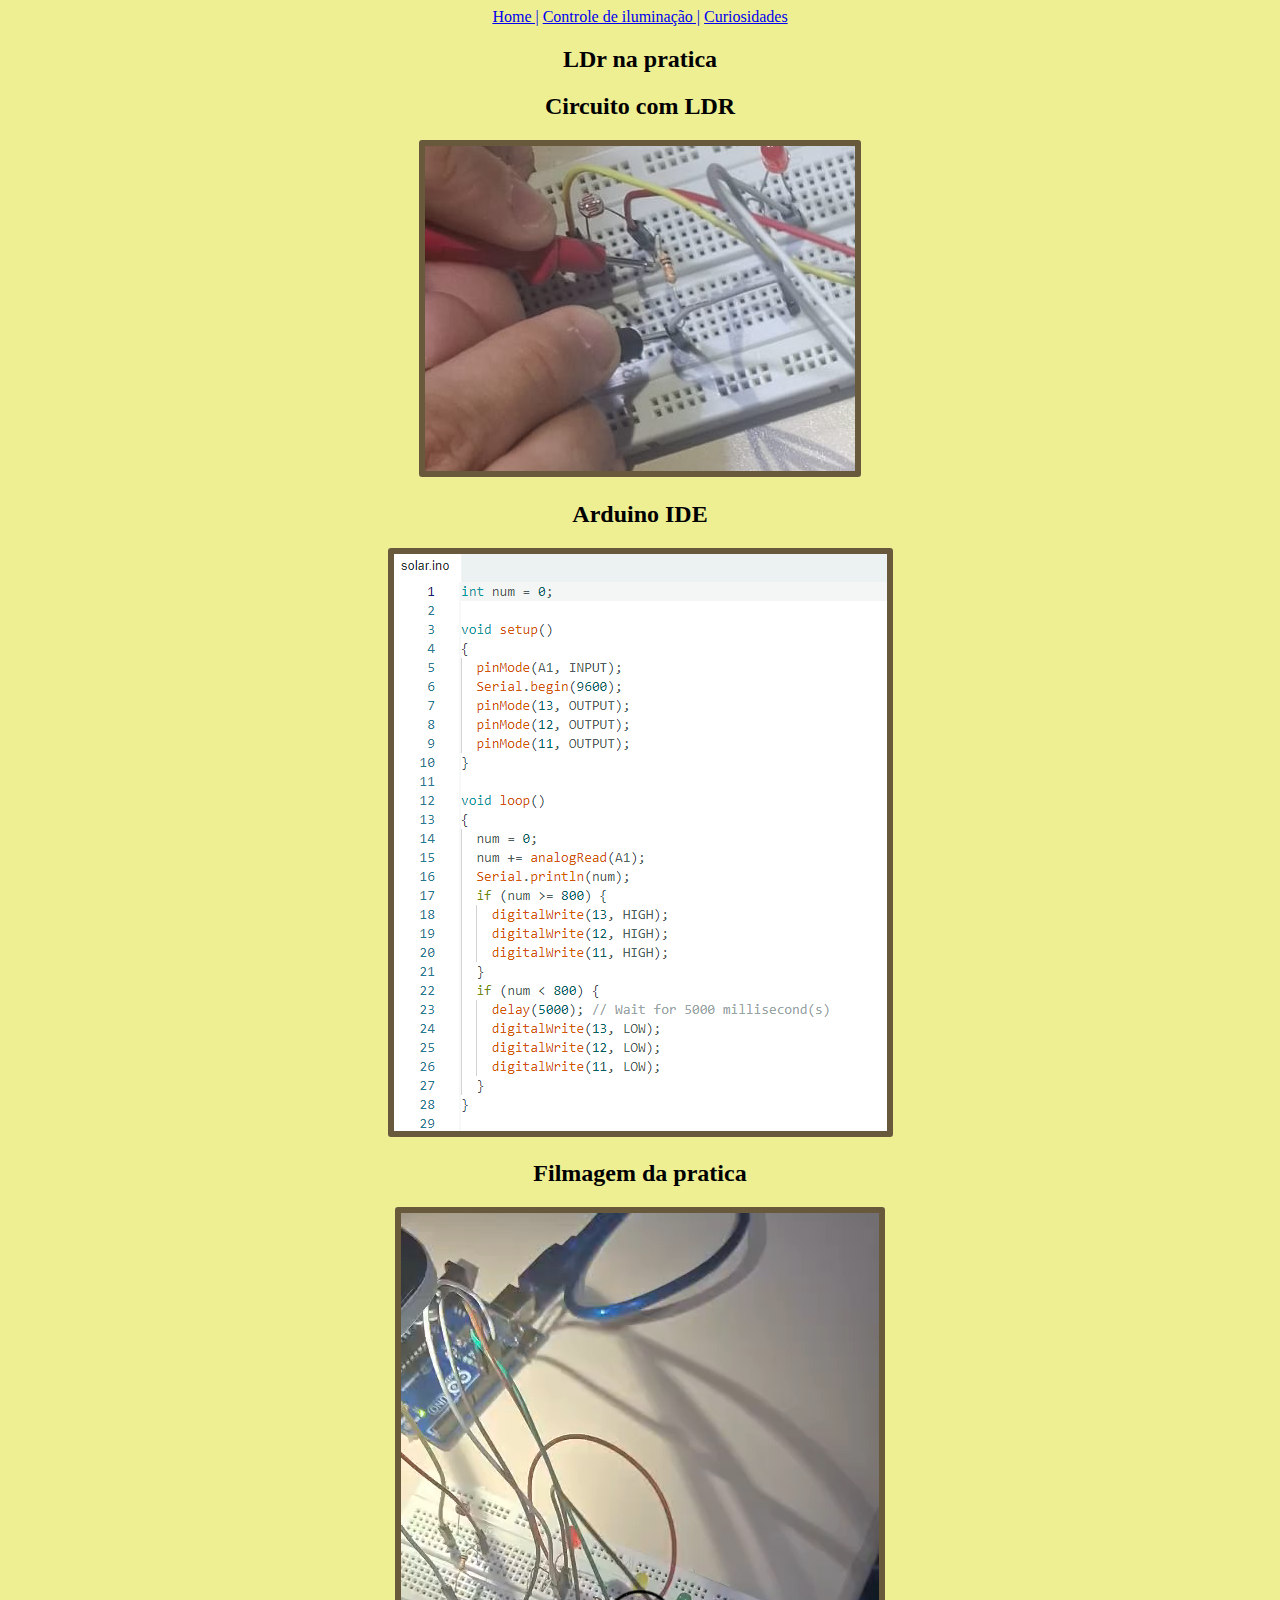
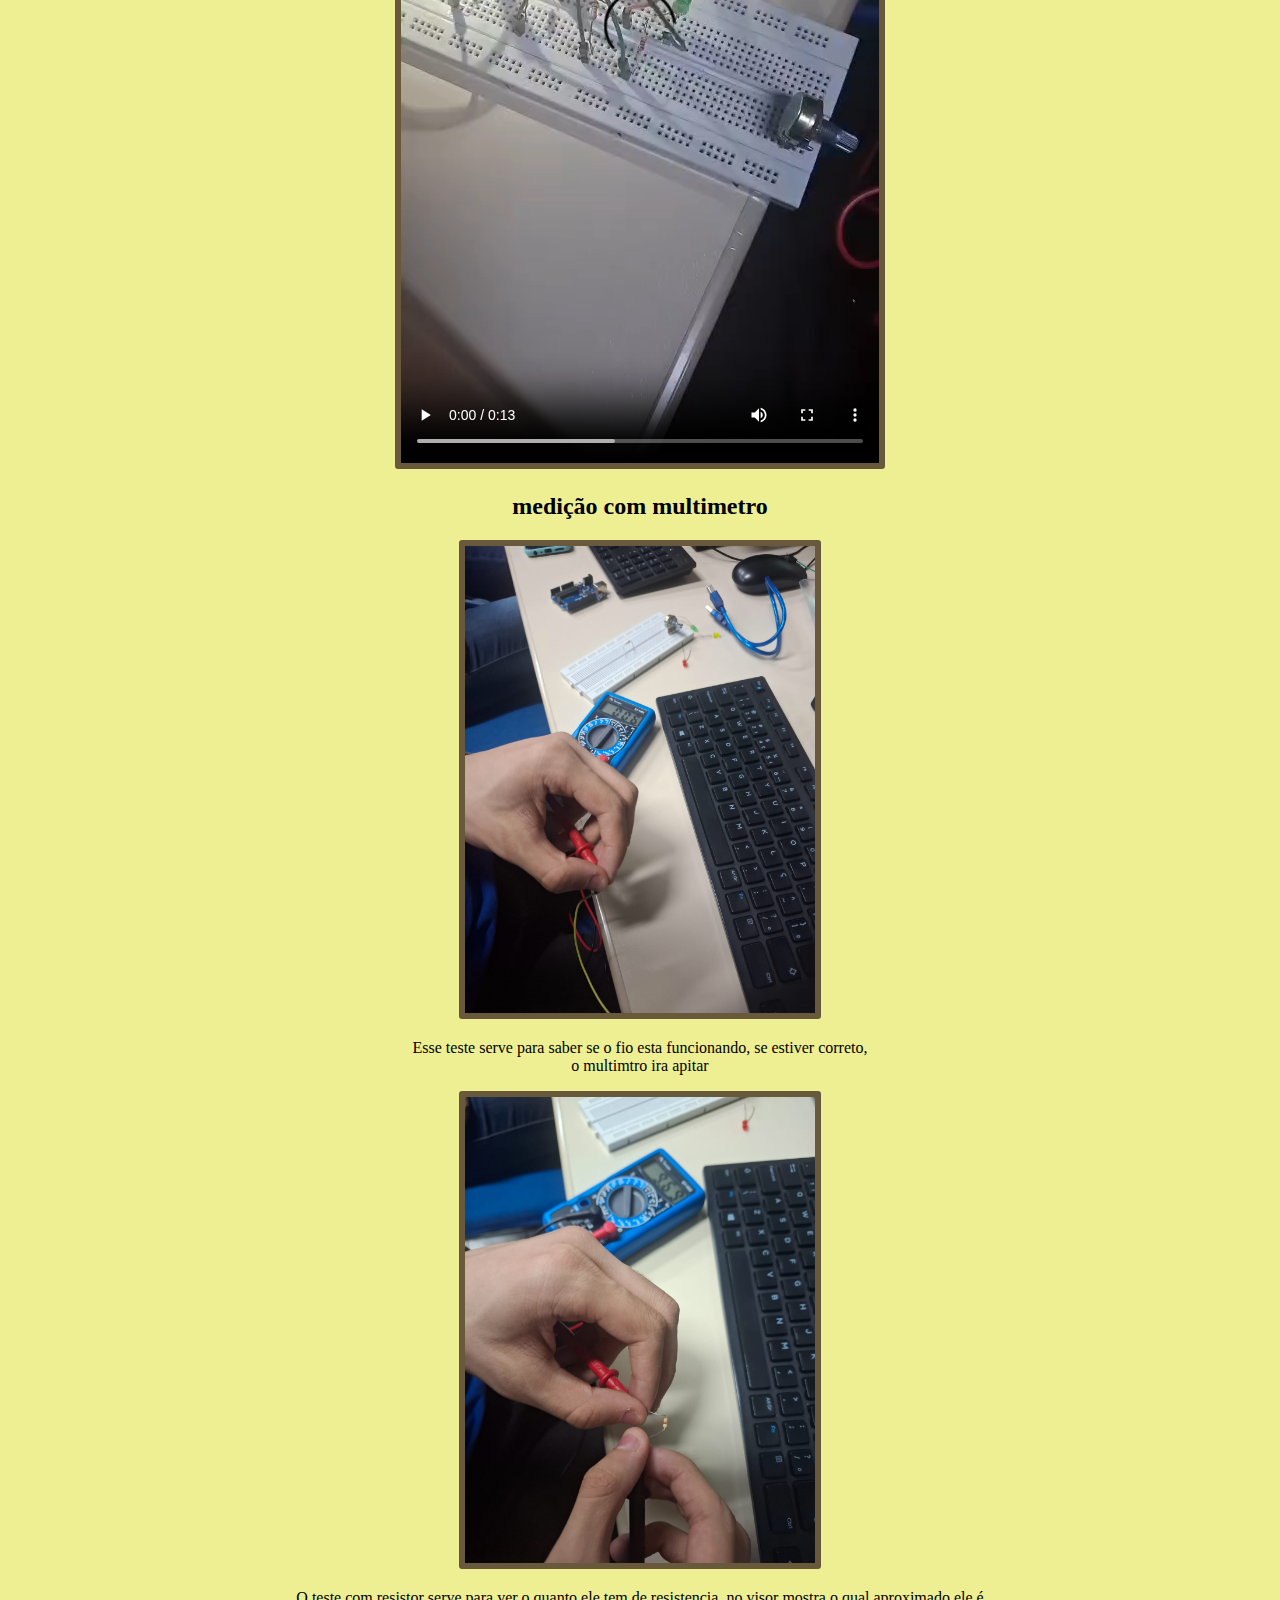
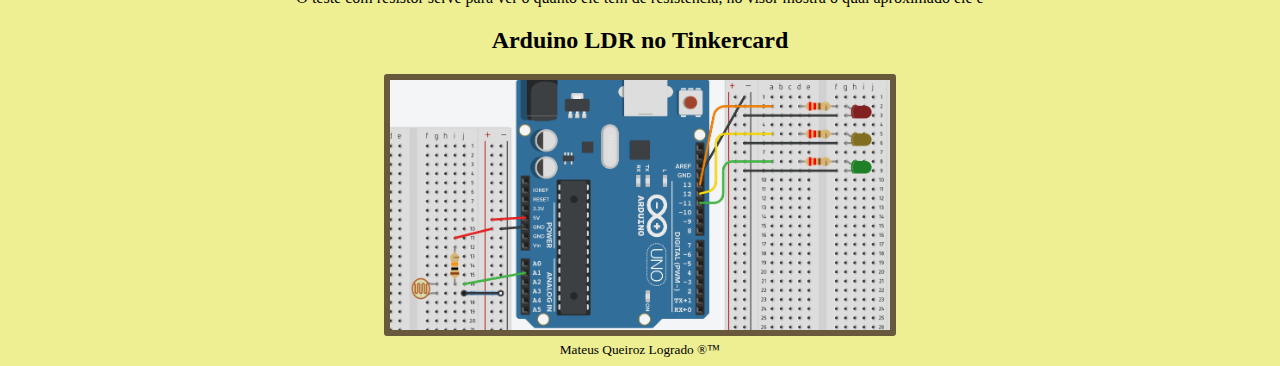
==== iluminacao.html @ 903f77f5 "niko" ====
<!DOCTYPE html>
<html lang="pt-BR">
<head>
    <meta charset="UTF-8">
    <meta name="viewport" content="width=device-width, initial-scale=1.0">
    <link rel="stylesheet" href="style.css">
    <title>iluminação</title>
</head>
<body>
    <header>
        <nav>
            <a href="./index.html">Home |</a>
            <a href="./iluminacao.html">Controle de iluminação |</a>
            <a href="./ldr.html">Curiosidades</a>
        </nav>
    </header>
    <main>
        <h2>LDr na pratica</h2>
        <article>
            <h2>Circuito com LDR</h2>
            <img src="./img/circuito.png" alt="">
        </article>
        <article>
            <h2>Arduino IDE</h2>
            <img src="./img/IDE.png" alt="">
        </article>
        <article>
            <h2>Filmagem da pratica</h2>
            <video controls>
                <source src="./img/teste_video.mp4">
            </video>
        </article>
        <article>
            <h2>medição com multimetro</h2>
            <img src="./img/testando_fio.jpg" alt="" width="350px">
            <p>Esse teste serve para saber se o fio esta funcionando, se estiver correto, <br> o multimtro ira apitar</p>
            <img src="./img/testtando_ressitor.jpg" alt="" width="350px">
            <p>O teste com resistor serve para ver o quanto ele tem de resistencia, no visor mostra o qual aproximado ele é</p>
        </article>
        <article>
            <h2>Arduino LDR no Tinkercard</h2>
            <img src="./img/solar_tinker.png" alt="" width="500px">
        </article>
    </main>
    <footer>
        <small>Mateus Queiroz Logrado &reg;&trade;</small>
    </footer>
</body>
</html>
---- style.css ----
body{
    text-align: center;
    background-color: rgb(238, 238, 146);
}

img, iframe, video{
    border: 6px solid rgb(104, 89, 61);
    border-radius: 3px;
}
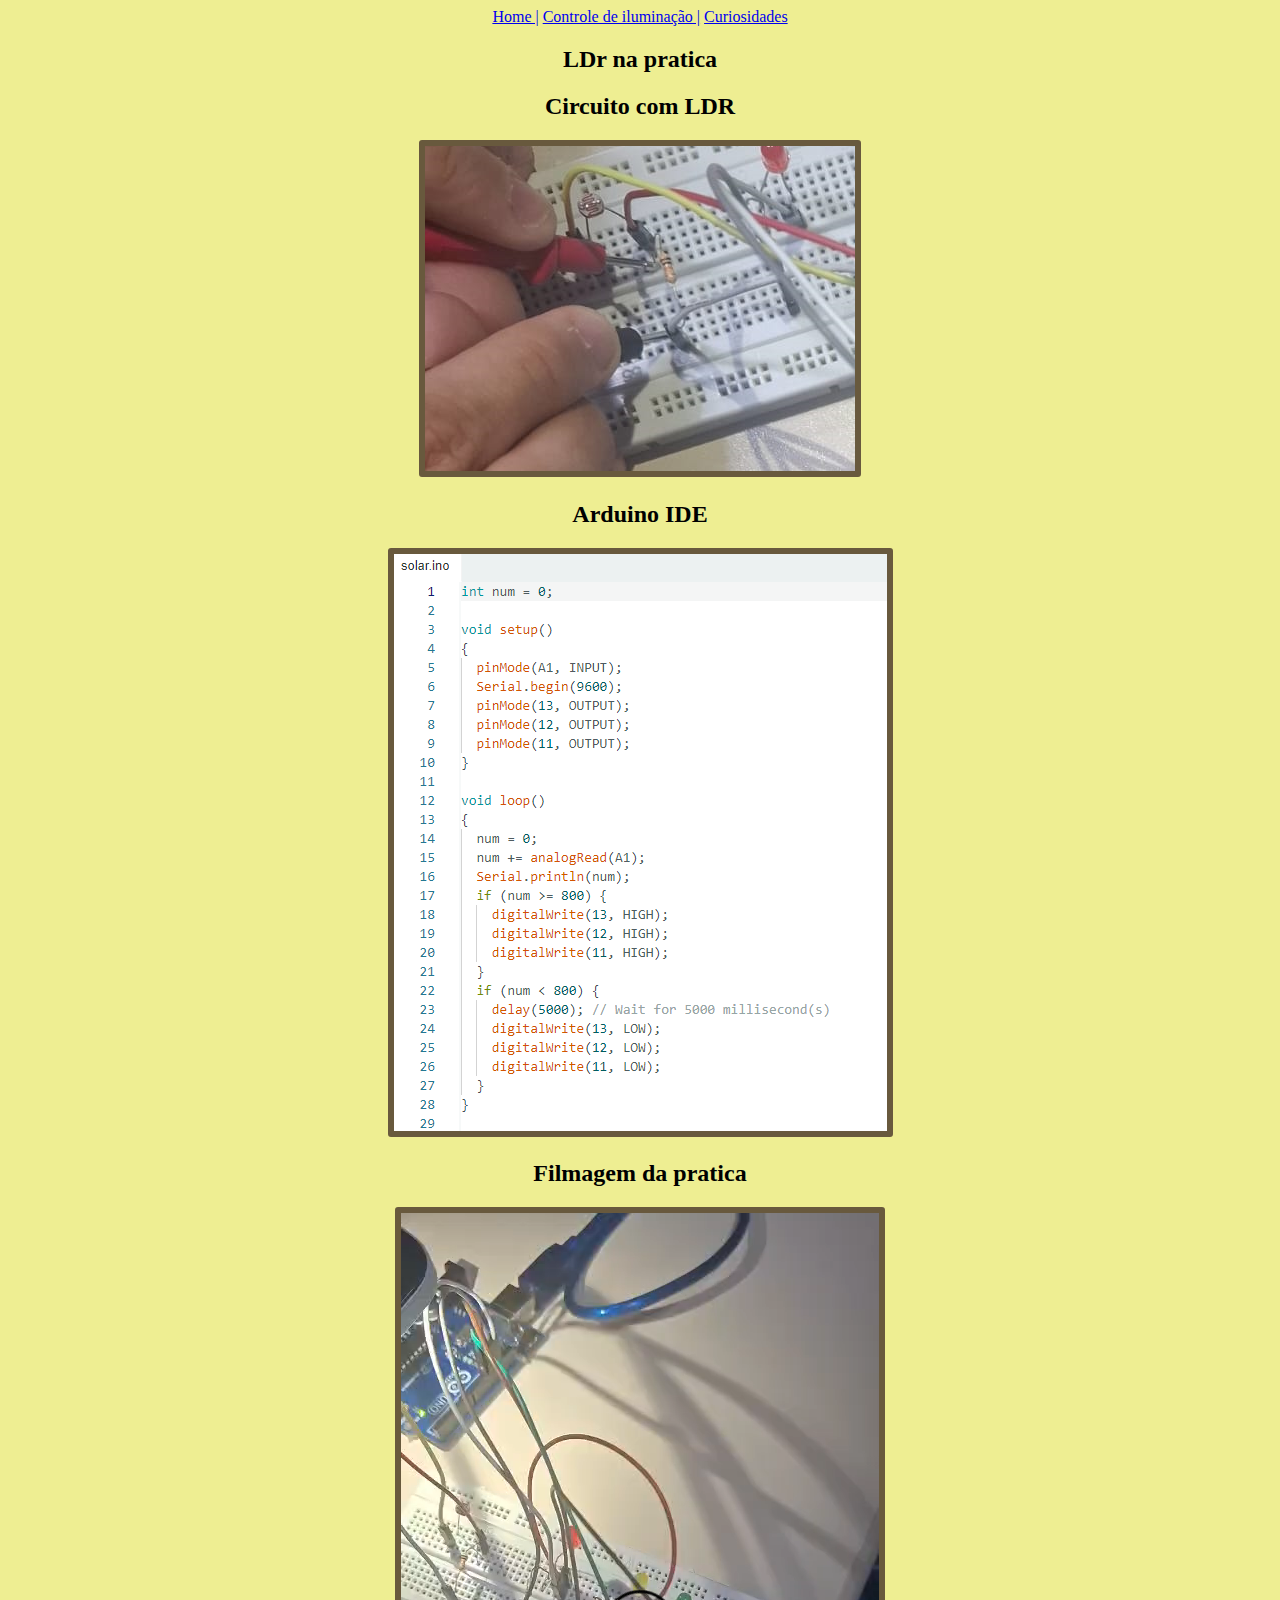
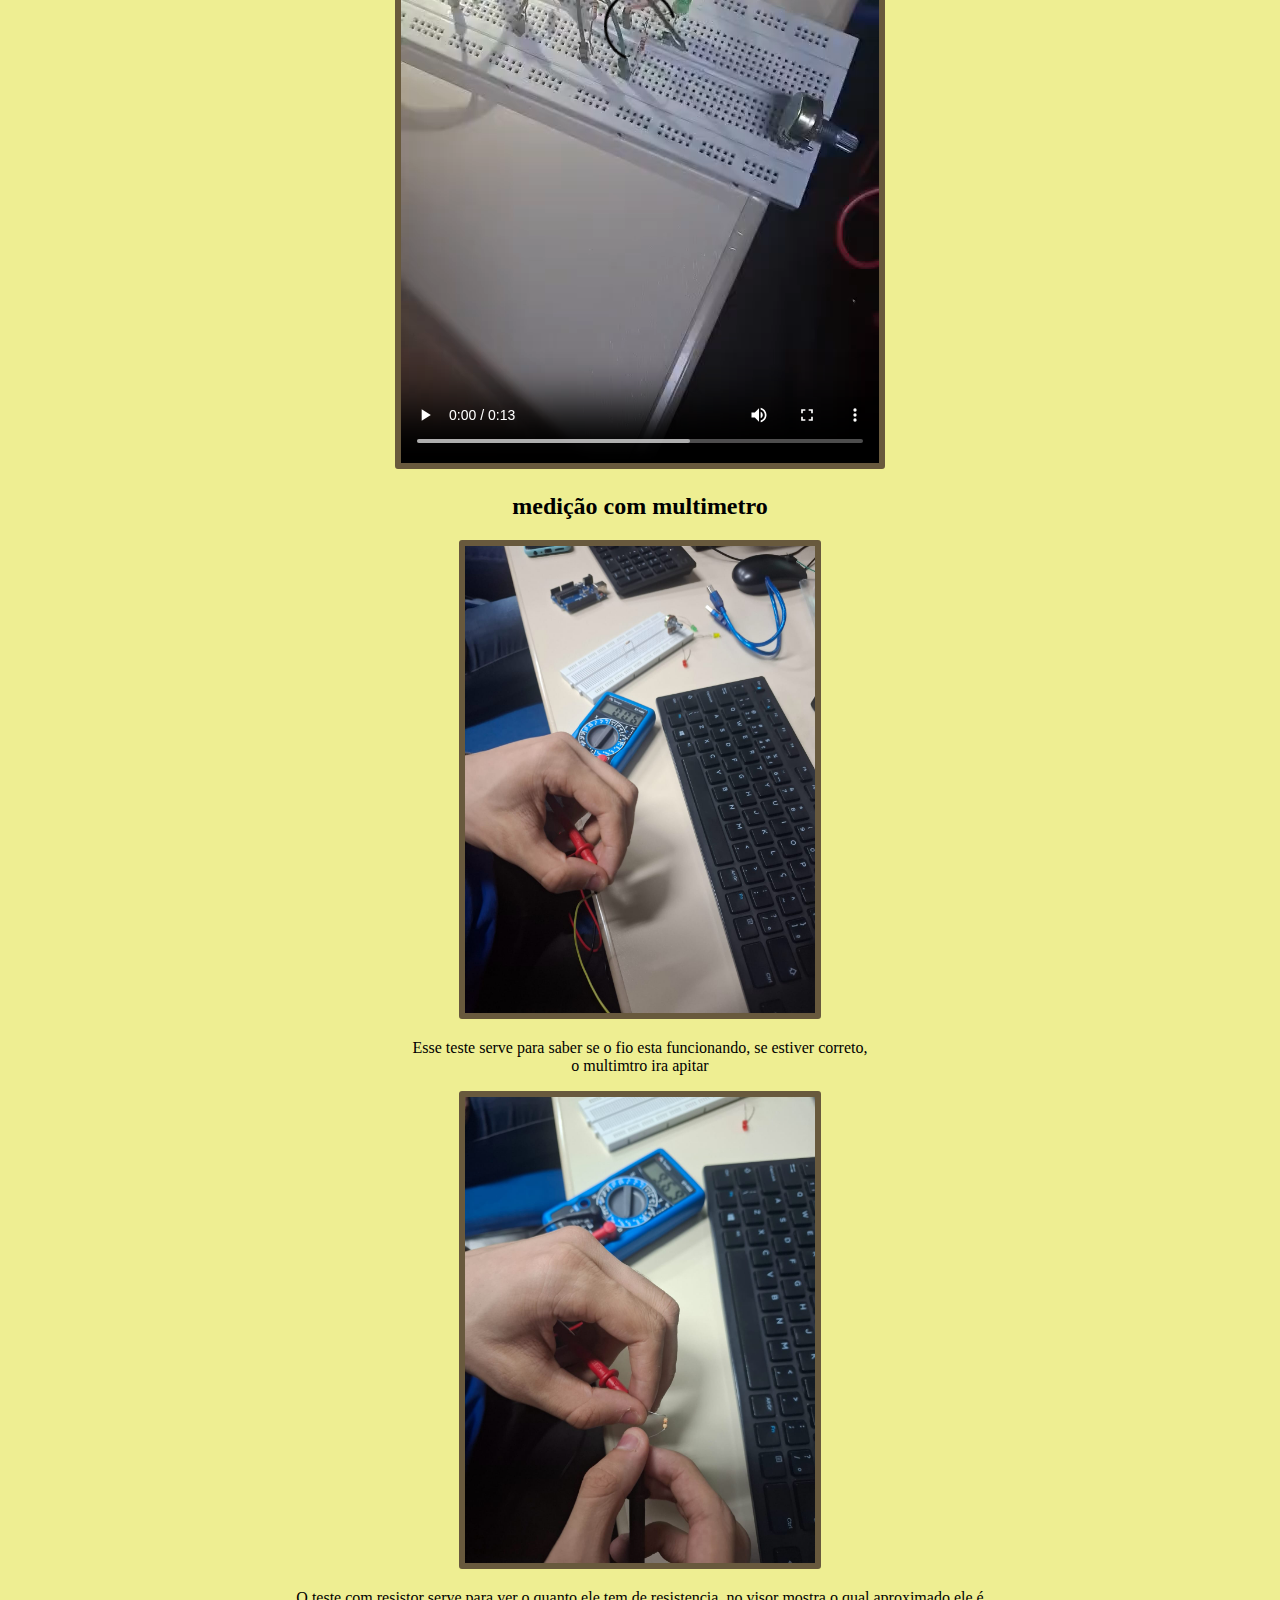
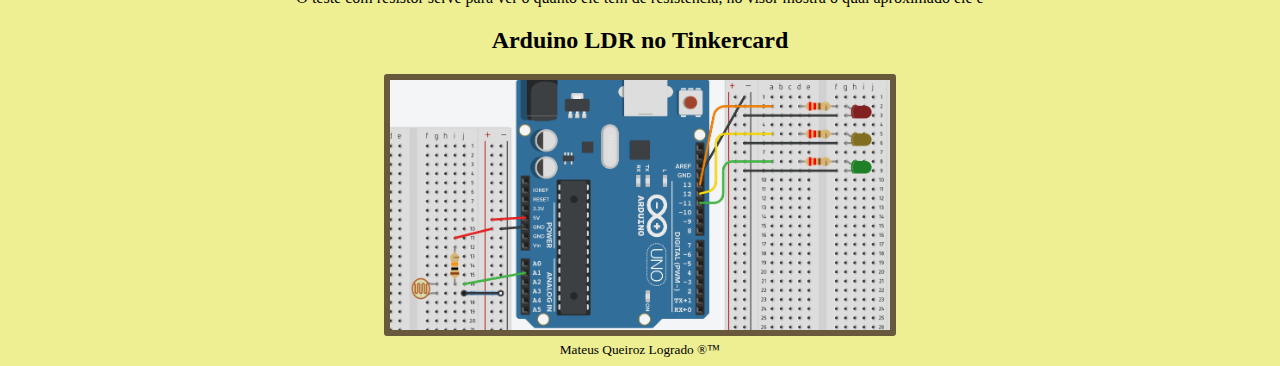
==== commit 9d47c6fb: "niko" ====
--- a/iluminacao.html
+++ b/iluminacao.html
@@ -4,6 +4,7 @@
     <meta charset="UTF-8">
     <meta name="viewport" content="width=device-width, initial-scale=1.0">
     <link rel="stylesheet" href="style.css">
+    <link rel="shortcut icon" href="./img/favicon.png" type="image/png">
     <title>iluminação</title>
 </head>
 <body>
